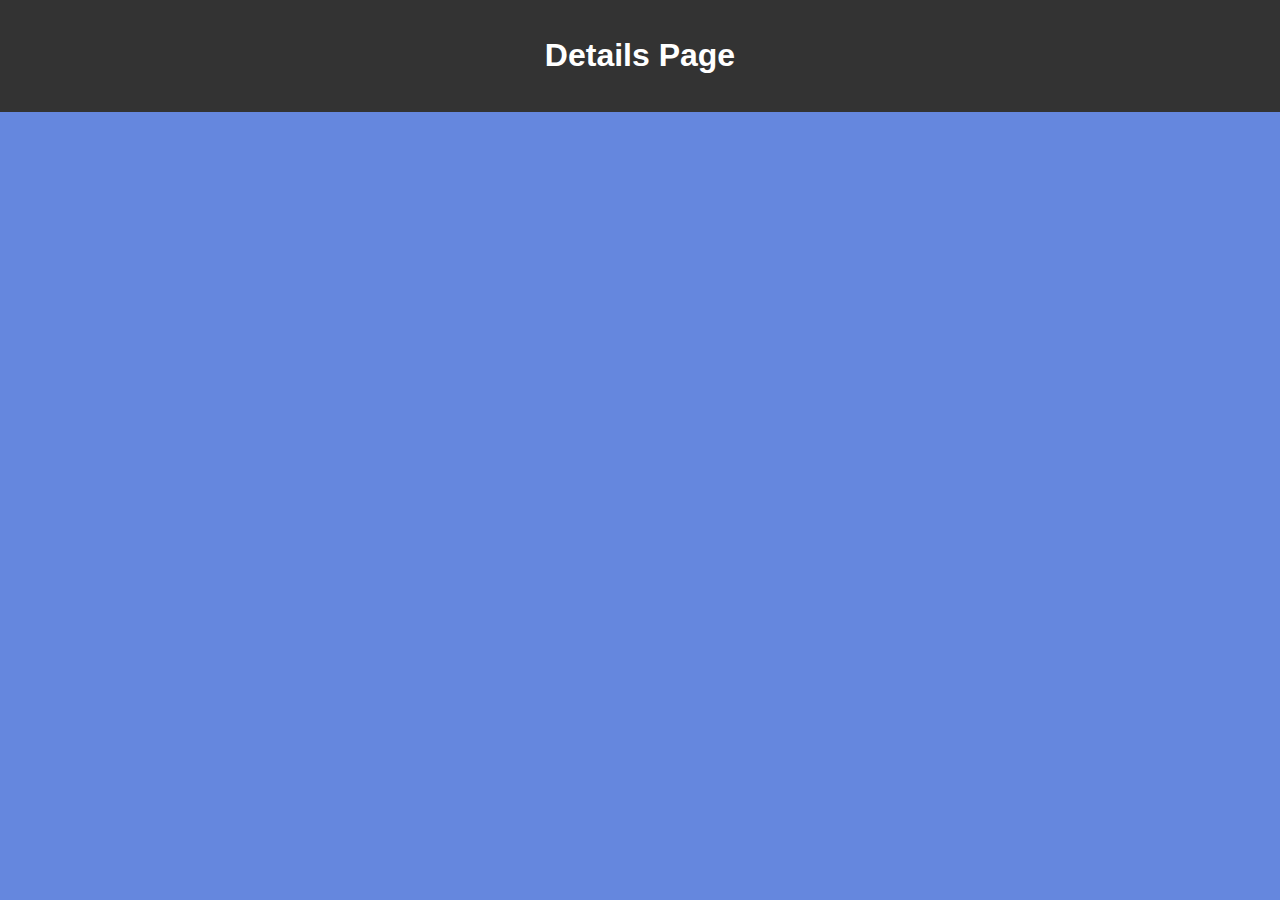
==== details.html @ 967008a8 "details.html" ====
<!DOCTYPE html>
<html lang="en">
<head>
    <meta charset="UTF-8">
    <meta name="viewport" content="width=device-width, initial-scale=1.0">
    <link rel="stylesheet" href="style.css">
    <title id="product-title">This is Products' Details Page</title>
</head>
<body>
    <header>
        <h1 id="product-title">Details Page</h1>
    </header>
    <div class="details-container" id="details-container"></div>
    <script src="details.js"></script>
</body>
</html>
---- style.css ----
body {
    font-family: 'Arial', sans-serif;
    margin: 0;
    padding: 0;
    background-color: #6587de
}

header {
    background-color: #333;
    color: white;
    padding: 1em;
    text-align: center;
}

.container {
    display: flex;
    flex-wrap: wrap;
    justify-content: space-around;
    padding: 20px;
}

.card {
    background-color: white;
    border: 1px solid #ddd;
    border-radius: 8px;
    box-shadow: 0 0 10px rgba(0, 0, 0, 0.1);
    overflow: hidden;
    width: 300px;
    margin: 15px;
    transition: transform 0.3s;
    cursor: pointer;
}

.card:hover {
    transform: scale(1.05);
}

.card img {
    width: 100%;
    height: 200px;
    object-fit: cover;
    border-bottom: 1px solid #ddd;
}

.card-content {
    padding: 20px;
}

h2 {
    margin: 0;
    font-size: 1.5rem;
    color: #333;
}

h3 {
    margin: 10px 0;
    font-size: 1.2rem;
    color: #666;
}

p {
    font-size: 1rem;
    color: #888;
}

.price {
    color: #e44d26;
    font-weight: bold;
    margin-bottom: 10px;
}

.discount {
    color: #e44d26;
    margin-bottom: 10px;
}

.stock {
    color: #010701;
    margin-bottom: 10px;
}

.rating {
    color: #ffc107;
}

.pagination {
    display: flex;
    justify-content: center;
    margin-top: 20px;
}
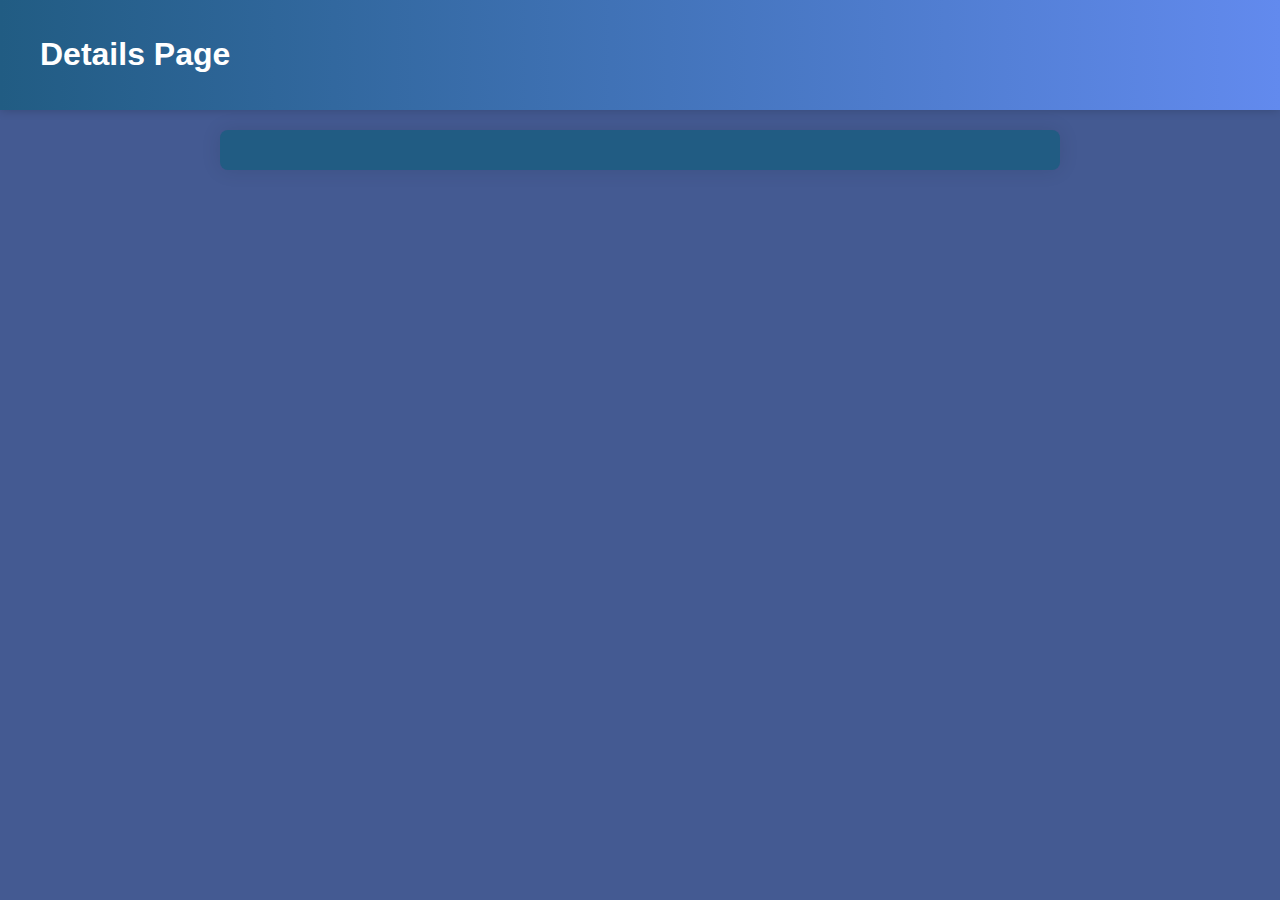
==== commit 20dab49a: "new" ====
--- a/details.html
+++ b/details.html
@@ -4,7 +4,7 @@
     <meta charset="UTF-8">
     <meta name="viewport" content="width=device-width, initial-scale=1.0">
     <link rel="stylesheet" href="style.css">
-    <title id="product-title">This is Products' Details Page</title>
+    <title >This is Products' Details Page</title>
 </head>
 <body>
     <header>
--- a/style.css
+++ b/style.css
@@ -2,14 +2,16 @@
     font-family: 'Arial', sans-serif;
     margin: 0;
     padding: 0;
-    background-color: #6587de
+    background-color: #445a92;
 }
 
 header {
-    background-color: #333;
-    color: white;
-    padding: 1em;
-    text-align: center;
+    display: flex;
+    justify-content: space-between;
+    align-items: center;
+    background: linear-gradient(to right, #215c83, #628aee);
+    padding: 15px 40px;
+    box-shadow: 0 0 10px rgba(0, 0, 0, 0.2);
 }
 
 .container {
@@ -20,7 +22,7 @@
 }
 
 .card {
-    background-color: white;
+    background-color: #628aee;
     border: 1px solid #ddd;
     border-radius: 8px;
     box-shadow: 0 0 10px rgba(0, 0, 0, 0.1);
@@ -39,43 +41,47 @@
     width: 100%;
     height: 200px;
     object-fit: cover;
-    border-bottom: 1px solid #ddd;
+    border-bottom: 1px solid #ca2222;
 }
 
 .card-content {
     padding: 20px;
+}
+
+h1 {
+    color: #fff;
 }
 
 h2 {
     margin: 0;
     font-size: 1.5rem;
-    color: #333;
+    color: #001f3f;
 }
 
 h3 {
     margin: 10px 0;
     font-size: 1.2rem;
-    color: #666;
+    color: #004080;
 }
 
 p {
-    font-size: 1rem;
-    color: #888;
+    font-size: 1.2rem;
+    color: 022b54;
 }
 
 .price {
-    color: #e44d26;
+    color: #022b54;
     font-weight: bold;
     margin-bottom: 10px;
 }
 
 .discount {
-    color: #e44d26;
+    color: #022b54;
     margin-bottom: 10px;
 }
 
 .stock {
-    color: #010701;
+    color: #022b54;
     margin-bottom: 10px;
 }
 
@@ -87,4 +93,157 @@
     display: flex;
     justify-content: center;
     margin-top: 20px;
+}
+
+.page-link {
+    padding: 10px 15px;
+    margin: 0 5px;
+    background-color: #4c7daf;
+    color: white;
+    text-decoration: none;
+    border-radius: 5px;
+    cursor: pointer;
+    transition: background-color 0.3s;
+}
+
+.page-link:hover {
+    background-color: #1b201c;
+}
+
+.details-container {
+    max-width: 800px;
+    margin: 20px auto;
+    background-color: #215c83;
+    border-radius: 8px;
+    box-shadow: 0 0 20px rgba(0, 0, 0, 0.1);
+    padding: 20px;
+}
+
+.details-card {
+    display: flex;
+    flex-direction: column;
+}
+
+.details-card img {
+    max-width: 100%;
+    border-radius: 8px;
+    margin-bottom: 20px;
+}
+
+.details-content {
+    text-align: left;
+    background-color: #6587de;
+    padding: 15px;
+    border-radius: 8px;
+    margin-bottom: 20px;
+}
+
+.details-content h2 {
+    color: #001f3f;
+    margin-bottom: 10px;
+}
+
+.details-content h3 {
+    color: #222222;
+    margin-bottom: 15px;
+}
+
+.details-content p {
+    color: #fff;
+    margin: 5px 0;
+}
+
+.gallery {
+    display: flex;
+    gap: 10px;
+    overflow-x: auto;
+}
+
+.gallery img {
+    max-width: 150px;
+    height: auto;
+    border-radius: 8px;
+    cursor: pointer;
+    transition: transform 0.3s ease-in-out;
+    border: 2px solid #3a0792;
+}
+
+.gallery img:hover {
+    transform: scale(1.1);
+    border: 2px solid #00f7ff;
+}
+
+.search-container {
+    display: flex;
+    align-items: center;
+}
+
+#searchInput {
+    padding: 10px;
+    margin-right: 8px;
+    border: none;
+    border-radius: 4px;
+    font-size: 16px;
+    background-color: #215c83;
+    color: #fff;
+}
+
+#searchInput:focus {
+    outline: none;
+    border: 2px solid #85a2ed;
+}
+
+#searchButton {
+    padding: 10px 15px;
+    background-color: #101110;
+    color: #6587de;
+    border: none;
+    border-radius: 4px;
+    cursor: pointer;
+}
+
+#searchButton:hover {
+    background-color: #4571a0;
+}
+
+.filter-container {
+    display: flex;
+    align-items: center;
+}
+
+label {
+    margin-right: 8px;
+    color: #333;
+}
+
+#categoryFilter {
+    padding: 10px;
+    border: none;
+    border-radius: 4px;
+    cursor: pointer;
+    font-size: 16px;
+    background-color: #215c83;
+    color: #fff;
+}
+
+#categoryFilter:focus {
+    outline: none;
+    border: 2px solid #85a2ed;
+}
+
+.pagination {
+    display: flex;
+    justify-content: center;
+    margin-top: 20px;
+}
+
+.page-link {
+    padding: 10px 15px;
+    margin: 0 4px;
+    background-color: #090b09;
+    color: #fff;
+    text-decoration: none;
+    border-radius: 4px;
+    cursor: pointer;
+    font-size: 16px;
 }